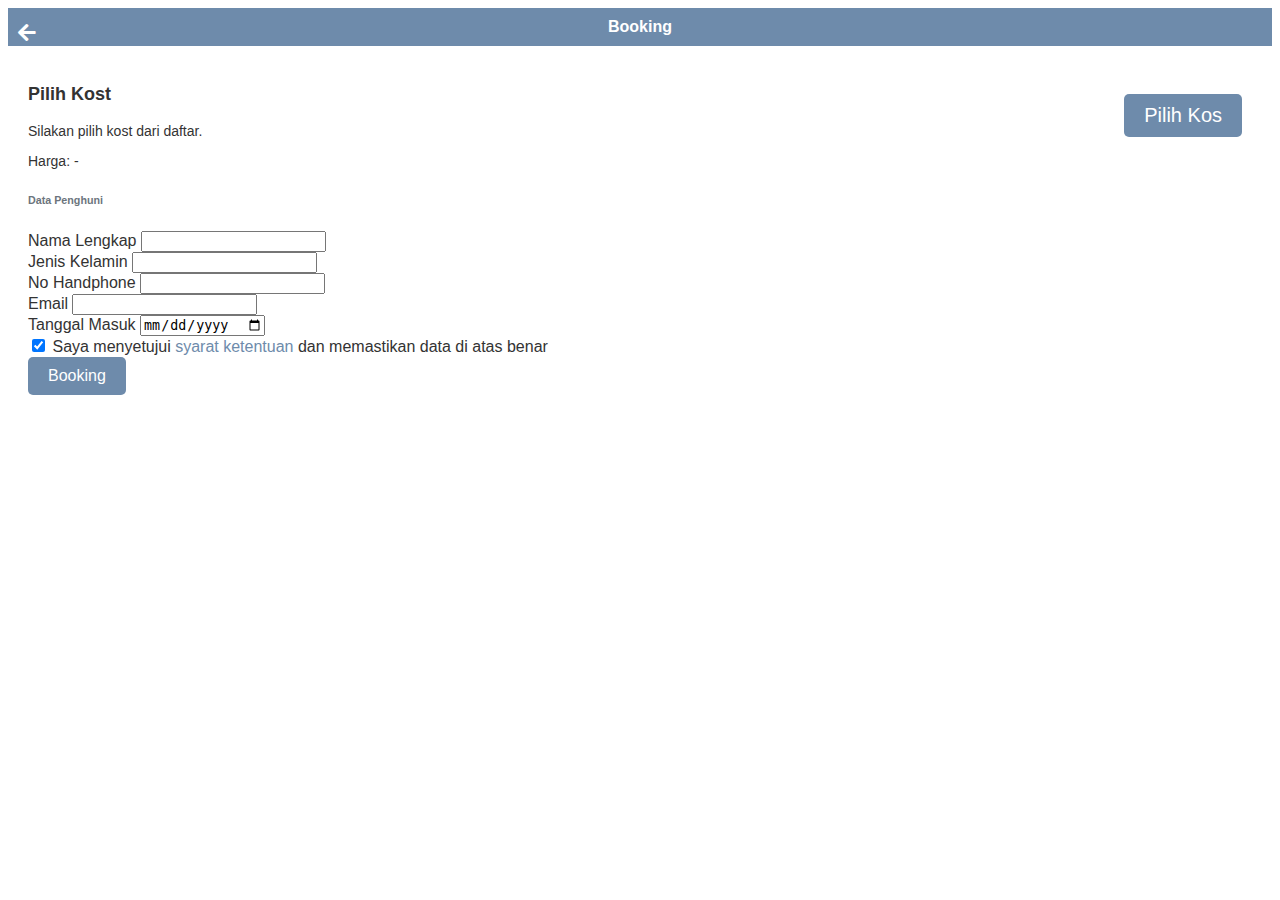
==== booking.html @ 7453f0f6 "first commit" ====
<!DOCTYPE html>
<html lang="id">
    <head>
        <title>Booking</title>
        <meta name="viewport" content="width=device-width, initial-scale=1, shrink-to-fit=no">
        <link crossorigin="anonymous" href="https://cdn.jsdelivr.net/npm/bootstrap@5.3.2/dist/css/bootstrap.min.css" integrity="sha384-T3c6CoIi6uLrA9TneNEoa7RxnatzjcDSCmG1MXxSR1GAsXEV/Dwwykc2MPK8M2HN" rel="stylesheet"/>
        <link href="https://cdnjs.cloudflare.com/ajax/libs/font-awesome/5.15.3/css/all.min.css" rel="stylesheet"/>
        <link rel="stylesheet" type="text/css" href="styleBookingDetail.css">
    </head>
    <body>
        <div class="header">
            <a href="index.html" style="color: white;">
                <i class="fas fa-arrow-left"></i>
            </a>
            <span><strong>Booking</strong></span>
        </div>
        <div class="container">
            <div class="card">
                <div class="row g-0">
                    <div class="col-12 col-md-4">
                        <img alt="Room image with a bed and a small table" id="kostImage" src="" style="display: none;"/> <!-- Gambar disembunyikan awalnya -->
                    </div>
                    <div class="col-12 col-md-8">
                        <div class="card-body">
                            <h3 class="card-title" id="kostName" title="Pilih Kost">Pilih Kost</h3>
                            <p class="card-text lead" id="kostLocation">Silakan pilih kost dari daftar.</p>
                            <p class="card-text lead" id="kostPrice">Harga: -</p>
                            <button class="btn btn-primary btn-select" id="selectKostButton">Pilih Kos</button>
                            
                            <!-- Tautan Detail Kost -->
                            <a href="#" class="detail-link" id="detailKostLink" onclick="goToDetailKost()">Detail Kost</a>

                            <!-- Kotak Daftar Kost -->
                            <div class="kost-list" id="kostList">
                                <input type="text" id="searchKost" class="form-control mb-2" placeholder="Cari Kost..." onkeyup="filterKost()"/>
                                <div class="kost-item" onclick="selectKost('Kost Arkademy', 'Jakarta', 'Rp 900.000 / Bulan', 'https://storage.googleapis.com/a1aa/image/M677eEqCfchZ8UXOs4lS4GS2BaeHDA4XVSC2rSLcZrcLrMdnA.jpg')">Kost Arkademy</div>
                                <div class="kost-item" onclick="selectKost('Kost Wullur', 'Airmadidi, Sulawesi Utara', 'Rp 1.000.000 / Bulan', 'gambar/kostWullur1.jpg')">Kost Wullur</div>
                                <div class="kost-item" onclick="selectKost('Kost Mizpa', 'Airmadidi, Sulawesi Utara', 'Rp 1.000.000 / Bulan', 'gambar/kostMizpa.png')">Kost Mizpa</div>
                            </div>
                        </div </div>
                    </div>
                </div>
            </div>
            <div class="mb-3">
                <h6 class="text-muted">Data Penghuni</h6>
                <div class="mb-3">
                    <label class="form-label" for="namaLengkap">Nama Lengkap</label>
                    <input class="form-control" id="namaLengkap" type="text"/>
                </div>
                <div class="mb-3">
                    <label class="form-label " for="jenisKelamin"> Jenis Kelamin</label>
                    <input class="form-control" id="jenisKelamin" type="text"/>
                </div>
                <div class="mb-3">
                    <label class="form-label" for="noHandphone">No Handphone</label>
                    <input class="form-control" id="noHandphone" type="text"/>
                </div>
                <div class="mb-3">
                    <label class="form-label" for="email">Email</label>
                    <input class="form-control" id="email" type="text"/>
                </div>
                <div class="mb-3">
                    <label class="form-label" for="tanggalMasuk">Tanggal Masuk</label>
                    <input class="form-control" id="tanggalMasuk" type="date"/>
                </div>
            </div>
            <div class="form-check mb-3">
                <input checked="" class="form-check-input" id="flexCheckDefault" type="checkbox" value=""/>
                <label class="form-check-label" for="flexCheckDefault">
                    Saya menyetujui
                    <a href="#">syarat ketentuan</a>
                    dan memastikan data di atas benar
                </label>
            </div>
            <button class="btn-book" title="Booking">Booking</button>
        </div>
        
        <script src="booking.js"></script>
    </body>
</html>
---- styleBookingDetail.css ----
body {
    font-family: Arial, sans-serif;
    background-color: #fff;
    color: #333;
}
.header {
    background-color: #6e8bab;
    color: white;
    padding: 10px;
    text-align: center;
    position: relative;
}
.header i {
    position: absolute;
    left: 10px;
    top: 15px;
    font-size: 20px;
}

.container {
    padding: 20px;
}
.card {
    border: none;
    margin-bottom: 20px;
    position: relative;
}
.card img {
    width: 100%;
    height: auto;
}
.card-title {
    font-size: 18px;
    font-weight: bold;
}
.card-text {
    font-size: 14px;
}
.btn-book {
    background-color: #6e8bab;
    color: white;
    width: 100%;
    padding: 10px;
    border: none;
    border-radius: 5px;
    font-size: 16px;
}
.btn-book:hover {
    background-color: #8a9dbd;
}
.btn-select {
    background-color: #6e8bab;
    color: white;
    padding: 5px 10px;
    border: none;
    border-radius: 5px;
    font-size: 12px;
    position: absolute;
    top: 10px;
    right: 10px;
}
.btn-select:hover {
    background-color: #8a9dbd;
}
.form-check-label a {
    color: #6e8bab;
    text-decoration: none;
}
.form-check-label a:hover {
    text-decoration: underline;
}
.text-muted {
    color: #6c757d !important;
}
.text-orange {
    color: #ff6600;
}

.kost-list {
    display: none;
    margin-top: 10px;
    border: 1px solid #ccc;
    border-radius: 5px;
    padding: 10px;
}
.kost-item {
    cursor: pointer;
    padding: 5px;
    border-bottom: 1px solid #ddd;
}
.kost-item:hover {
    background-color: #f1f1f1;
}
.btn-select {
    font-size: 1.25rem;
    padding: 10px 20px;
}
.detail-link {
    display: none;
    margin-top: 10px;
}


/* Detail Kost */
.btn-book {
    background-color: #6e8bab;
    color: white;
    width: auto;
    padding: 10px 20px;
    border: none;
    border-radius: 5px;
    cursor: pointer;
    transition: background-color 0.3s;
    margin-top: 1px;
}
.btn-book:hover {
    background-color: #5a7a9a;
}

.contact-button {
    background-color: #6e8bab;
    border: none;
    padding: 10px 10px;
    text-align: center;
    display: block;
    width: auto;
    border-radius: 5px;
    color: white;
    font-weight: bold;
    margin-top: 10px;
    max-width: 200px;
    margin-left: 10px;
}
.contact-button:hover {
    background-color: #5a7a9a;
}
.kontak-posisi {
    margin-left: 30px;
    font-size: 1.2em;
    margin-top: 10px;
    margin-bottom: 10px;
}

.alamat-posisi {
    margin-left: 30px;
    font-size: 1.2em;
    margin-top: 10px;
    margin-bottom: 10px;
}

.jarak {
    margin-bottom: 10px;
}
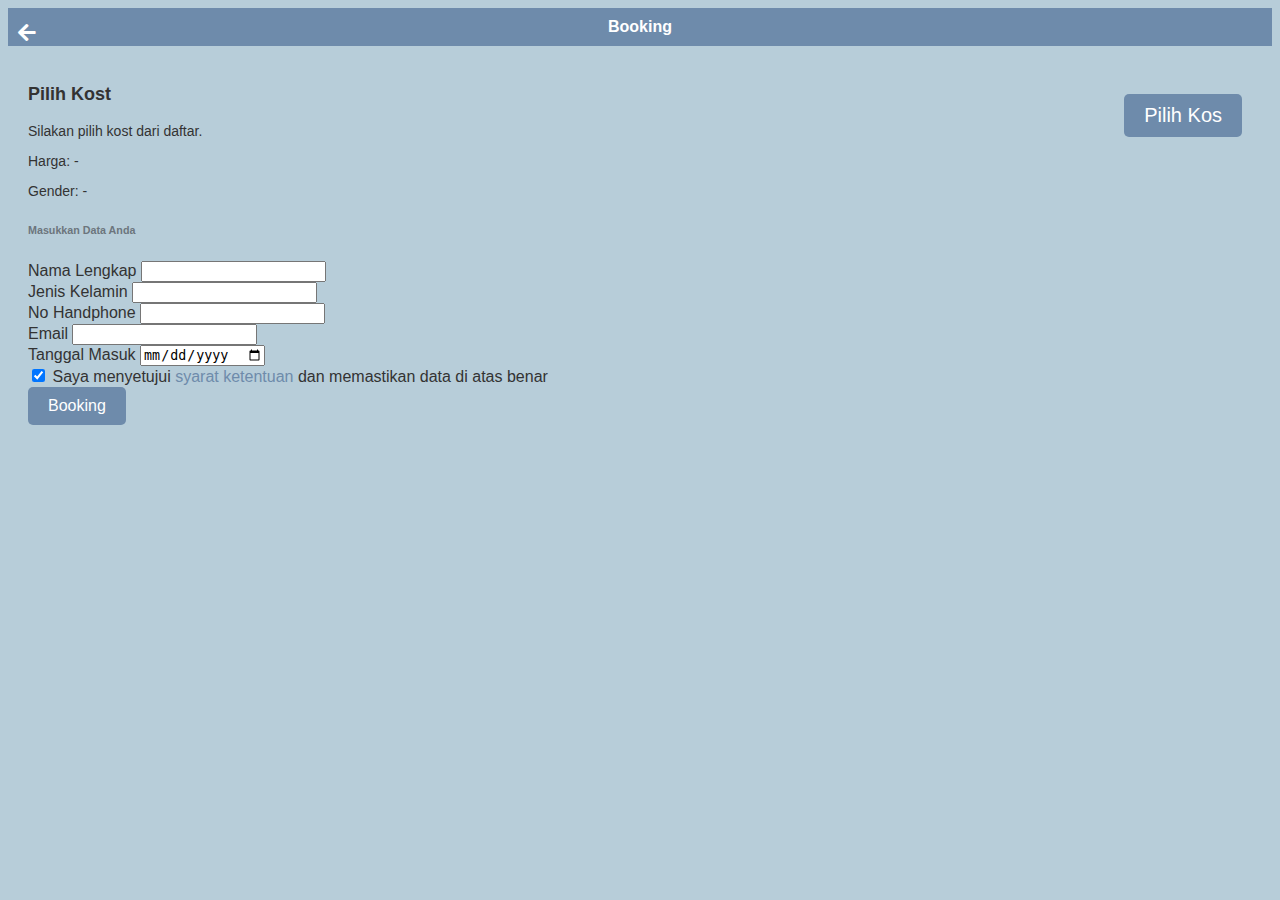
==== commit f1beecc3: "Commit kedua" ====
--- a/booking.html
+++ b/booking.html
@@ -25,24 +25,43 @@
                             <h3 class="card-title" id="kostName" title="Pilih Kost">Pilih Kost</h3>
                             <p class="card-text lead" id="kostLocation">Silakan pilih kost dari daftar.</p>
                             <p class="card-text lead" id="kostPrice">Harga: -</p>
+                            <p class="card-text lead" id="kostGender">Gender: -</p>
+                            <img alt="Room image" id="kostImage" src="" style="display: none;"/>
                             <button class="btn btn-primary btn-select" id="selectKostButton">Pilih Kos</button>
                             
                             <!-- Tautan Detail Kost -->
-                            <a href="#" class="detail-link" id="detailKostLink" onclick="goToDetailKost()">Detail Kost</a>
+                            <a href="detailkost.html" class="detail-link" id="detailKostLink" onclick="goToDetailKost()">Detail Kost</a>
 
                             <!-- Kotak Daftar Kost -->
                             <div class="kost-list" id="kostList">
                                 <input type="text" id="searchKost" class="form-control mb-2" placeholder="Cari Kost..." onkeyup="filterKost()"/>
-                                <div class="kost-item" onclick="selectKost('Kost Arkademy', 'Jakarta', 'Rp 900.000 / Bulan', 'https://storage.googleapis.com/a1aa/image/M677eEqCfchZ8UXOs4lS4GS2BaeHDA4XVSC2rSLcZrcLrMdnA.jpg')">Kost Arkademy</div>
-                                <div class="kost-item" onclick="selectKost('Kost Wullur', 'Airmadidi, Sulawesi Utara', 'Rp 1.000.000 / Bulan', 'gambar/kostWullur1.jpg')">Kost Wullur</div>
-                                <div class="kost-item" onclick="selectKost('Kost Mizpa', 'Airmadidi, Sulawesi Utara', 'Rp 1.000.000 / Bulan', 'gambar/kostMizpa.png')">Kost Mizpa</div>
+                                <div class="kost-item" onclick="selectKost('Kost Wullur', 'Airmadidi Atas, Kec. Airmadidi, Kabupaten Minahasa Utara, Sulawesi Utara', 'Rp 300.000 / Bulan', 'Kost Pria', 'gambar/kostWullur1.jpg', '1')"><strong>Kost Wulllur</strong></div>
+                                <div class="kost-item" onclick="selectKost('Kost Mizpa', 'Airmadidi Atas, Kec. Airmadidi, Kabupaten Minahasa Utara, Sulawesi Utara', 'Rp 300.000 / Bulan', 'Kost Pria', 'gambar/kostMizpa.png', '2')"><strong>Kost Mizpa</strong></div>
+                                <div class="kost-item" onclick="selectKost('Corner Residence', 'Airmadidi Atas, Kec. Airmadidi, Kabupaten Minahasa Utara, Sulawesi Utara', 'Rp 850.000 / Bulan', 'Kost Wanita', 'gambar/cornerResidence1.jpg', '3')"><strong>Corner Residence</strong></div>
+                                <div class="kost-item" onclick="selectKost('Kost Maringka', 'Airmadidi Atas, Kec. Airmadidi, Kabupaten Minahasa Utara, Sulawesi Utara', 'Rp 300.000 / Bulan', 'Kost Pria', 'gambar/kostMaringka1.jpg', '4')"><strong>Kost Maringka</strong></div>
+                                <div class="kost-item" onclick="selectKost('Anugerah Wisma', 'Airmadidi Atas, Kec. Airmadidi, Kabupaten Minahasa Utara, Sulawesi Utara', 'Rp 700.000 / Bulan', 'Kost Wanita', 'gambar/anugerahWisma.jpg', '5')"><strong>Anugerah Wisma</strong></div>
+                                <div class="kost-item" onclick="selectKost('Kost Kainde', 'Airmadidi Atas, Kec. Airmadidi, Kabupaten Minahasa Utara, Sulawesi Utara', 'Rp 375.000 / Bulan', 'Kost Wanita', 'gambar/kostKainde.jpg', '6')"><strong>Kost Kainde</strong></div>
+                                <div class="kost-item" onclick="selectKost('Kost AJ 1', 'Lingkungan 11, Airmadidi Atas, Kec. Airmadidi, Kabupaten Minahasa Utara, Sulawesi Utara', 'Rp 500.000 / Bulan', 'Kost Wanita', 'gambar/kostAJ1-1.jpg', '7')"><strong>Kost AJ 1</strong></div>
+                                <div class="kost-item" onclick="selectKost('Topaz Place', 'Lingkungan X, Airmadidi Atas, Airmadidi, North Minahasa Regency, North Sulawesi', 'Rp 1.000.000 / Bulan', 'Kost Wanita', 'gambar/topatPlace.png', '8')"><strong>Topaz Place</strong></div>
+                                <div class="kost-item" onclick="selectKost('Kost Gazelle', 'Airmadidi Atas, Kec. Airmadidi, Kabupaten Minahasa Utara, Sulawesi Utara', 'Rp 1.000.000 / Bulan', 'Kost Wanita', 'gambar/kostGazelle.png', '9')"><strong>Kost Gazelle</strong></div>
+                                <div class="kost-item" onclick="selectKost('Kost Yeyen', 'Unnamed Road, Airmadidi Atas, Kec. Airmadidi, Kabupaten Minahasa Utara, Sulawesi Utara', 'Rp 600.000 / Bulan', 'Kost Wanita', 'gambar/kostYeyen.png', '10')"><strong>Kost Yeyen</strong></div>
+                                <div class="kost-item" onclick="selectKost('Kost Istana Mutiara', 'Jalan Airmadidi Bawah, Airmadidi Bawah, Kec. Airmadidi, Kabupaten Minahasa Utara, Sulawesi Utara', 'Rp 600.000 / Bulan', 'Kost Wanita', 'gambar/kostIstanaMutiara.png', '11')"><strong>Kost Istana Mutiara</strong></div>
+                                <div class="kost-item" onclick="selectKost('Kost Aunty Livy', 'Airmadidi Atas, Kec. Airmadidi, Kabupaten Minahasa Utara, Sulawesi Utara', 'Rp 600.000 / Bulan', 'Kost Wanita', 'gambar/kostAuntyLivy.png', '12')"><strong>Kost Aunty Livy</strong></div>
+                                <div class="kost-item" onclick="selectKost('Azalea Hall', 'Jl. Arnold Mononutu, Airmadidi Bawah, Kec. Airmadidi, Kabupaten Minahasa Utara, Sulawesi Utara 95371', 'Rp 1.000.000 / Bulan', 'Kost Wanita', 'gambar/azaleaHall.png', '13')"><strong>Azalea Hall</strong></div>
+                                <div class="kost-item" onclick="selectKost('Kost Asdith', 'Airmadidi Bawah, Kec. Airmadidi, Kabupaten Minahasa Utara, Sulawesi Utara', 'Rp 300.000 / Bulan', 'Kost Pria', 'gambar/kostAsdith1.jpg', '14')"><strong>Kost Asdith</strong></div>
+                                <div class="kost-item" onclick="selectKost('Kost Sion', 'Jl. Airmadidi Atas, Airmadidi Bawah, Kec. Airmadidi, Kabupaten Minahasa Utara, Sulawesi Utara', 'Rp 400.000 / Bulan', 'Kost Pria', 'gambar/kostSion.jpg', '15')"><strong>Kost Sion</strong></div>
+                                <div class="kost-item" onclick="selectKost('Kost Tumoutou', 'Airmadidi Atas, Kec. Airmadidi, Kabupaten Minahasa Utara, Sulawesi Utara', 'Rp 400.000 / Bulan', 'Kost Pria', 'gambar/kostTumoutou.jpg', '16')"><strong>Kost Tumoutou</strong></div>
+                                <div class="kost-item" onclick="selectKost('Kost Mahunutu', 'Airmadidi Atas, Kec. Airmadidi, Kabupaten Minahasa Utara, Sulawesi Utara', 'Rp 500.000 / Bulan', 'Kost Pria', 'gambar/kostMahunutu.jpg', '17')"><strong>Kost Mahunutu</strong></div>
+                                <div class="kost-item" onclick="selectKost('Kost Imanuel Frans', 'Airmadidi Bawah, Kec. Airmadidi, Kabupaten Minahasa Utara, Sulawesi Utara', 'Rp 350.000 / Bulan', 'Kost Pria', 'gambar/kostImanuelFrans.jpg', '18')"><strong>Kost Imanuel Frans</strong></div>
+                                <div class="kost-item" onclick="selectKost('Kost AJ 2', 'Lingkungan 10, Airmadidi Atas, Kec. Airmadidi, Kabupaten Minahasa Utara, Sulawesi Utara', 'Rp 600.000 / Bulan', 'Kost Pria', 'gambar/kostAJ2-1.jpg', '19')"><strong>Kost AJ 2</strong></div>
+                                <div class="kost-item" onclick="selectKost('Kost Peleh', 'Yordan Kel. Airmadidi Bawah, Kec. Airmadidi, Kabupaten Minahasa Utara, Sulawesi Utara', 'Rp 300.000 / Bulan', 'Kost Pria', 'gambar/kostPeleh.jpg', '20')"><strong>Kost Peleh</strong></div>
                             </div>
-                        </div </div>
+                        </div>
                     </div>
                 </div>
             </div>
             <div class="mb-3">
-                <h6 class="text-muted">Data Penghuni</h6>
+                <h6 class="text-muted">Masukkan Data Anda</h6>
                 <div class="mb-3">
                     <label class="form-label" for="namaLengkap">Nama Lengkap</label>
                     <input class="form-control" id="namaLengkap" type="text"/>
@@ -57,7 +76,7 @@
                 </div>
                 <div class="mb-3">
                     <label class="form-label" for="email">Email</label>
-                    <input class="form-control" id="email" type="text"/>
+                    <input class="form-control" id="email" type="email"/>
                 </div>
                 <div class="mb-3">
                     <label class="form-label" for="tanggalMasuk">Tanggal Masuk</label>
@@ -72,7 +91,8 @@
                     dan memastikan data di atas benar
                 </label>
             </div>
-            <button class="btn-book" title="Booking">Booking</button>
+            <button class="btn-book" title="Booking" id="booking-button">Booking</button>
+            <div id="bookingMessage" class="alert alert-success mt-3" style="display: none;"></div>
         </div>
         
         <script src="booking.js"></script>
--- a/styleBookingDetail.css
+++ b/styleBookingDetail.css
@@ -1,6 +1,6 @@
 body {
     font-family: Arial, sans-serif;
-    background-color: #fff;
+    background-color: #b7cdd9;
     color: #333;
 }
 .header {
@@ -134,15 +134,16 @@
 .contact-button:hover {
     background-color: #5a7a9a;
 }
+
 .kontak-posisi {
-    margin-left: 30px;
+    margin-left: 20px;
     font-size: 1.2em;
     margin-top: 10px;
     margin-bottom: 10px;
 }
 
 .alamat-posisi {
-    margin-left: 30px;
+    margin-left: 20px;
     font-size: 1.2em;
     margin-top: 10px;
     margin-bottom: 10px;
@@ -150,4 +151,42 @@
 
 .jarak {
     margin-bottom: 10px;
+}
+
+.kost-image-container {
+    display: flex;
+    justify-content: space-between;
+    align-items: center;
+}
+
+.kost-image-container img {
+    width: 100%;
+    max-width: 500px;
+    height: auto;
+}
+
+.kost-info-container {
+    margin-left: 20px;
+}
+
+.kost-info-container h2, .kost-info-container p {
+    margin: 5px 0;
+}
+
+.kost-info-container ul {
+    margin-top: 10px;
+}
+
+.kost-info-background {
+    background-color: #f0f4f8;
+    padding: 20px;
+    border-radius: 5px;
+    max-height: 460px;
+    overflow: hidden;
+}
+
+#kostFacilities .list-group-item i {
+    margin-right: 30px;
+    color: #3b5978;
+    font-size: 1.2em;
 }